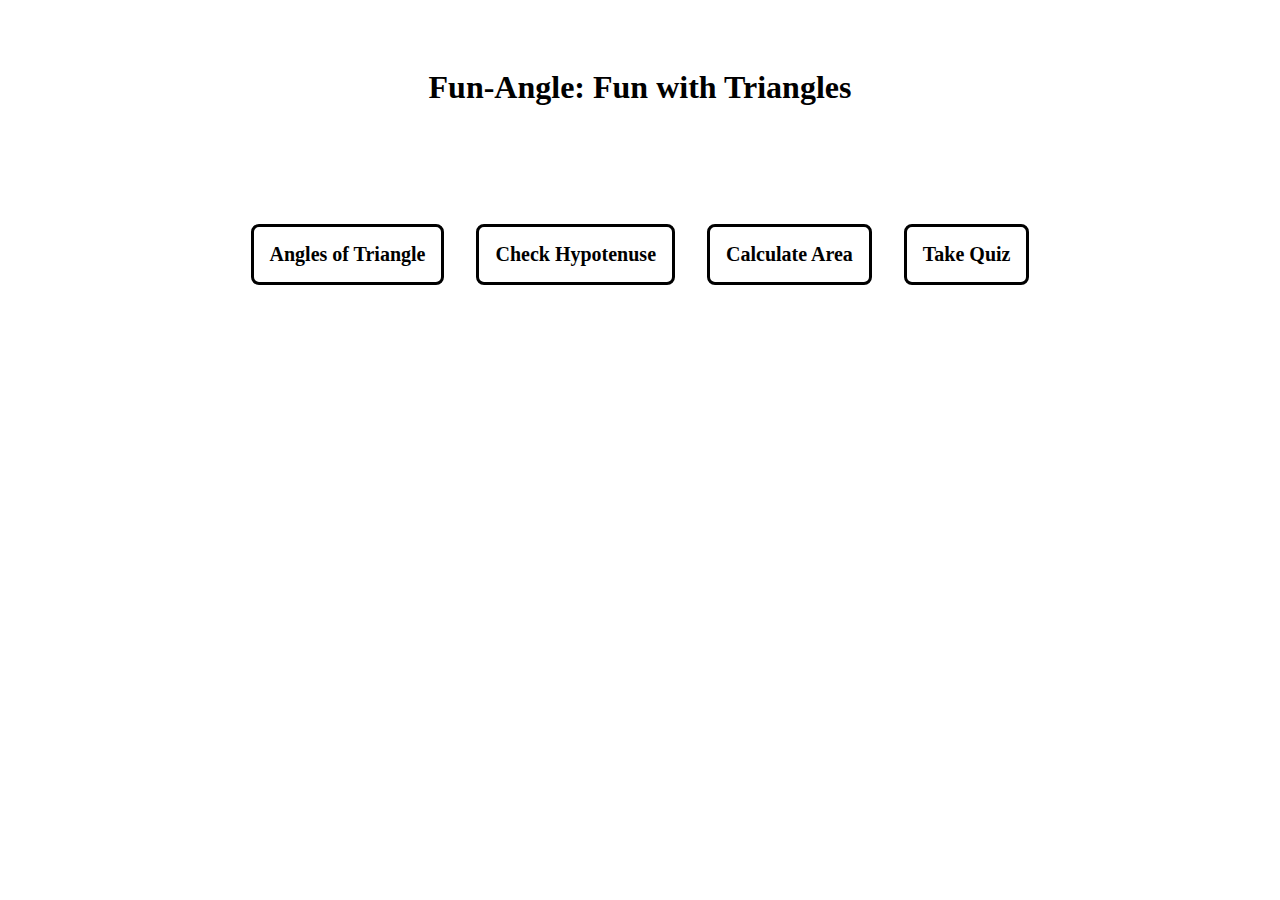
==== index.html @ 981cbd7b "first commit" ====
<!DOCTYPE html>
<html lang="en">

<head>
    <meta charset="UTF-8">
    <meta http-equiv="X-UA-Compatible" content="IE=edge">
    <meta name="viewport" content="width=device-width, initial-scale=1.0">
    <title>Fun-Angle</title>

   

    <link href="style.css" rel="stylesheet">
</head>

<body>

    <center>
        <h1 style="padding: 3rem 0 5rem;">Fun-Angle: Fun with Triangles</h1>
        <div class="main-body">
            <a href="angles.html">
                <div class="checkAngles home-links">
                    Angles of Triangle
                </div>
            </a>

            <a href="hypotenuse.html">
                <div class="home-links">
                    Check Hypotenuse
                </div>
            </a>

            <a href="area.html">
                <div class="home-links">
                    Calculate Area
                </div>
            </a>

            <a href="quiz.html">
                <div class="quiz home-links">
                    Take Quiz
                </div>
            </a>



        <footer>
            
        </footer>
    </center>
</body>

</html>
---- style.css ----
:root {
  --hover-color: lightgrey;
}
body {
  margin: auto;
  width: max-content;
  background-color: #ffffff;
  text-align: center;
}

.main-body {
  flex-grow: 50;
  display: flex;
  align-self: center;
  position: center;
  width: auto;
}

.home-links {
  margin: 1rem;
  height: auto;
  padding: 1rem 1rem;
  border: 3px solid black;
  border-radius: 0.5rem;
  width: auto;
  text-align: center;
}

.home-links:hover {
  background-color: var(--hover-color);
}

a {
  text-decoration: none;
  font-size: 1.25em;
  font-weight: bold;
  color: black;
}

.primaryLink2 {
  display: block;
  width: fit-content;
  background-color: transparent;
  margin: auto;
  border: 3px solid black;
  font-weight: bold;
  border-radius: 0.5rem;
  padding: 0.5rem 1.5rem;
}

.primaryLink2:hover {
  background-color: var(--hover-color);
}

#inputFields {
  padding: 1rem;
  margin: 2rem 2rem;
  width: 50%;
  border: 3px solid black;
  border-radius: 1rem;
  font-weight: bolder;
}

#areaField {
  padding: 1rem;
  margin: 1rem;
  width: 50%;
  text-align: center;
  font-weight: bolder;
  border: 3px solid black;
  border-radius: 0.5rem;
}

.radio {
  text-align: left;
  font-weight: bolder;
  padding: 0.5rem;
}

.question {
  text-align: center;
  font-weight: bolder;
  background-color: lightcyan;
  display: block;
  width: relative;
  border: 3px solid black;
  border-radius: 10px;
  padding: 0.5rem;
  margin-bottom: 0.1rem;
}
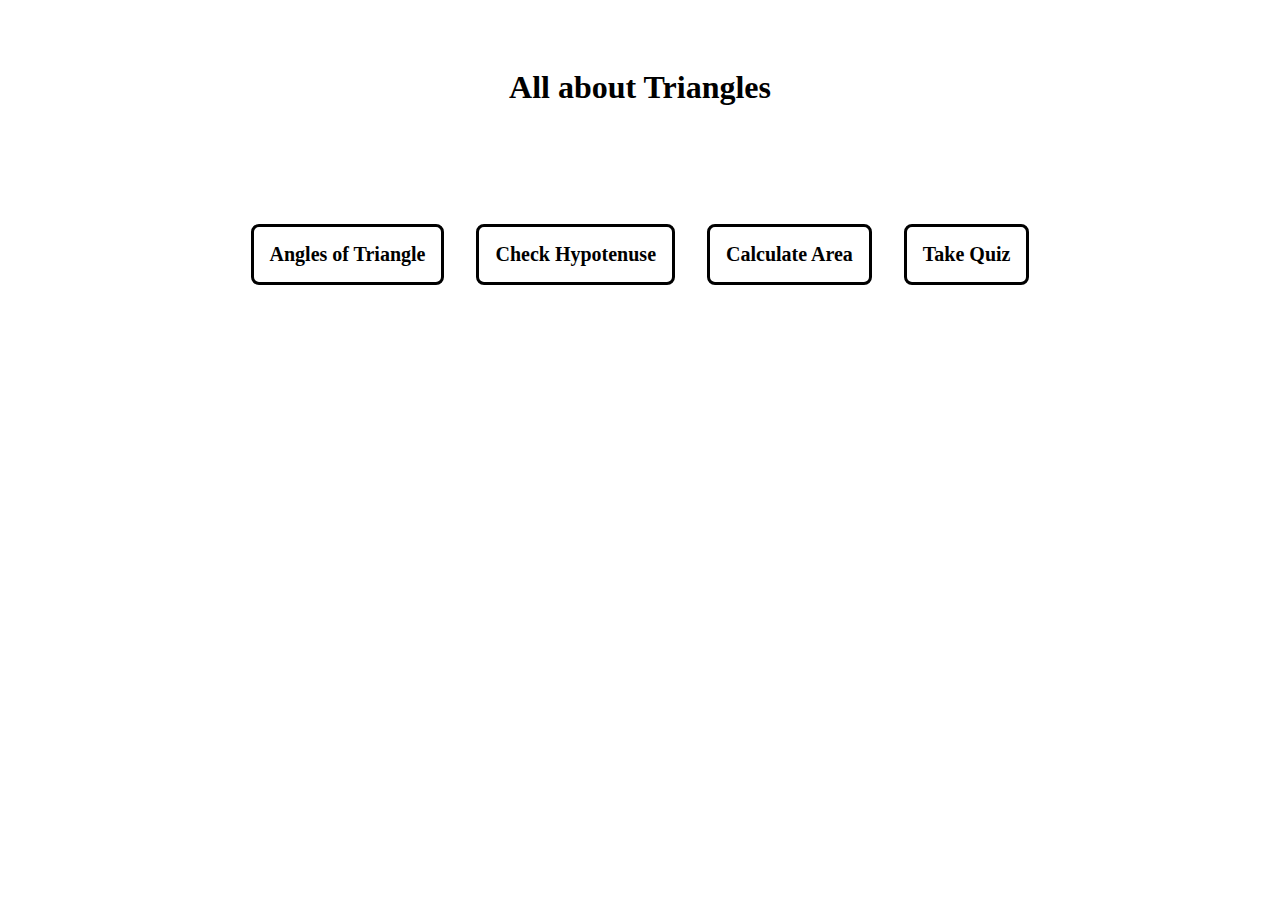
==== commit abb78de7: "Update index.html" ====
--- a/index.html
+++ b/index.html
@@ -5,7 +5,7 @@
     <meta charset="UTF-8">
     <meta http-equiv="X-UA-Compatible" content="IE=edge">
     <meta name="viewport" content="width=device-width, initial-scale=1.0">
-    <title>Fun-Angle</title>
+    <title>All about Triangles</title>
 
    
 
@@ -15,7 +15,7 @@
 <body>
 
     <center>
-        <h1 style="padding: 3rem 0 5rem;">Fun-Angle: Fun with Triangles</h1>
+        <h1 style="padding: 3rem 0 5rem;">All about Triangles</h1>
         <div class="main-body">
             <a href="angles.html">
                 <div class="checkAngles home-links">
@@ -49,4 +49,4 @@
     </center>
 </body>
 
-</html>+</html>
